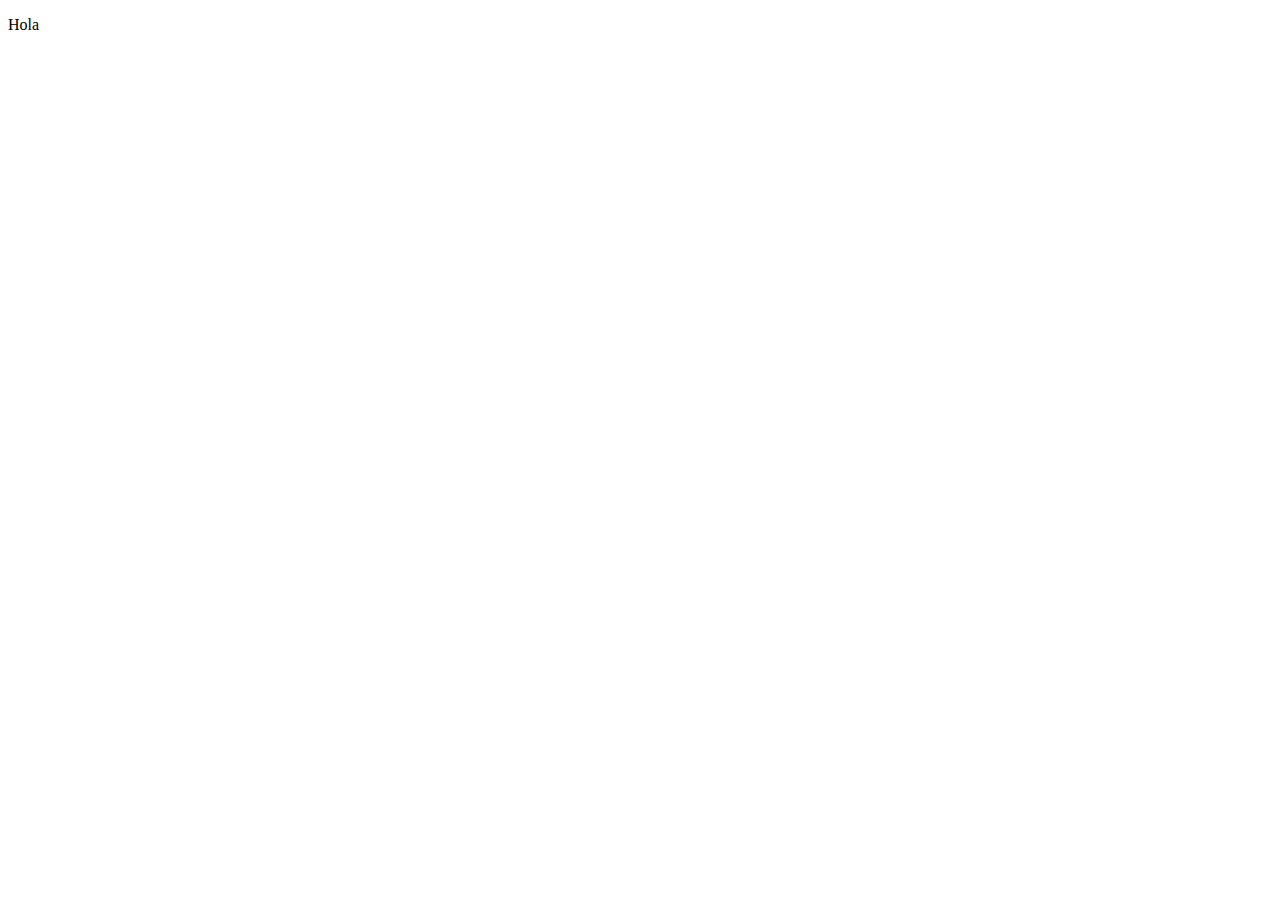
==== segunda.html @ d368e4f7 "Silveo :D" ====
<!DOCTYPE html>
<html lang="en">
<head>
    <meta charset="UTF-8">
    <meta http-equiv="X-UA-Compatible" content="IE=edge">
    <meta name="viewport" content="width=device-width, initial-scale=1.0">
    <title>ScapeRoom</title>
</head>
<body>

    <p>Hola</p>
    
</body>
</html>
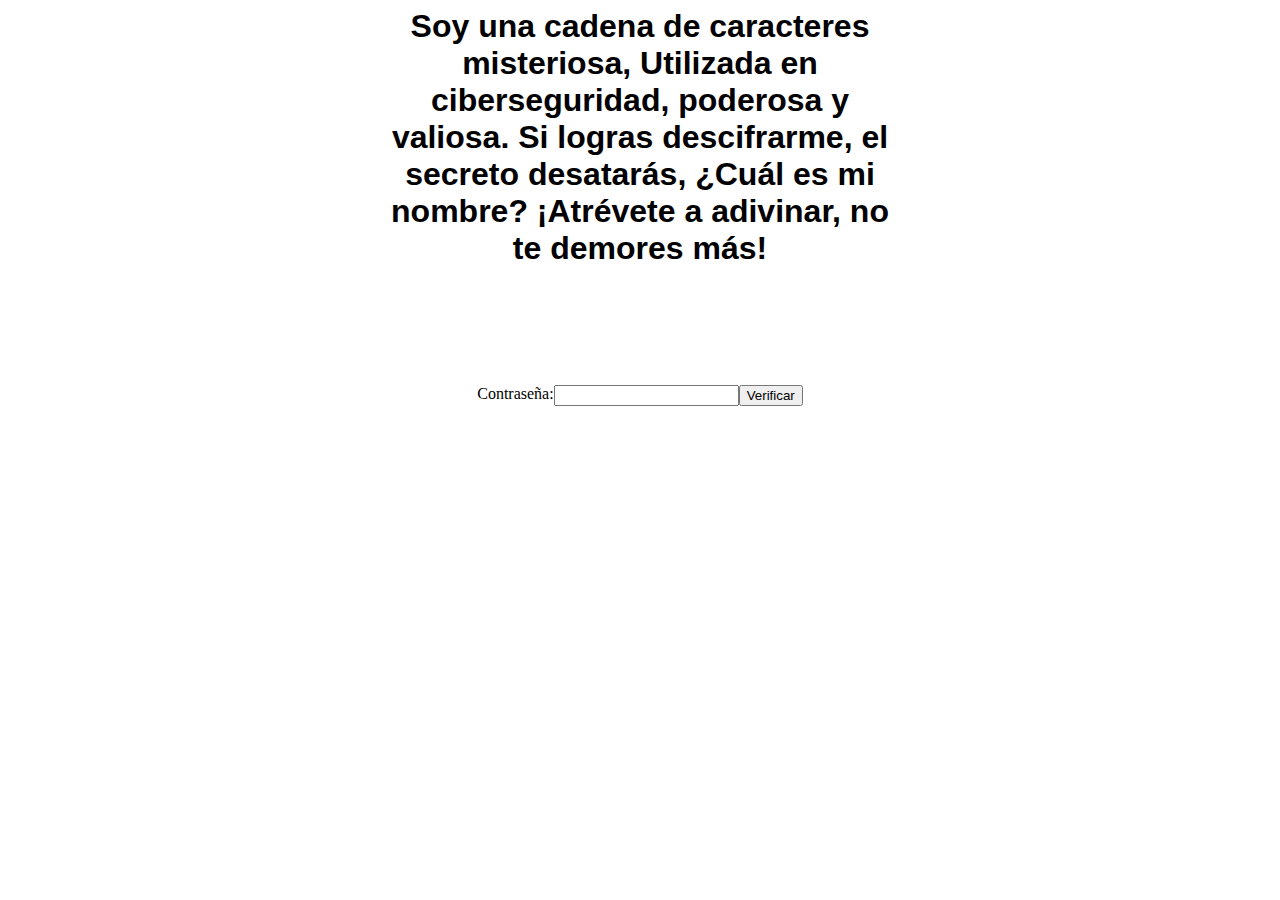
==== commit 84c36839: "Nuevo commit by Silveo :D" ====
--- a/segunda.html
+++ b/segunda.html
@@ -1,6 +1,8 @@
 <!DOCTYPE html>
 <html lang="en">
 <head>
+
+    <link rel="stylesheet" href="styles.css" type="text/css">
     <meta charset="UTF-8">
     <meta http-equiv="X-UA-Compatible" content="IE=edge">
     <meta name="viewport" content="width=device-width, initial-scale=1.0">
@@ -8,7 +10,23 @@
 </head>
 <body>
 
-    <p>Hola</p>
-    
+  
+    <div class="centrar">
+        <h1 class="pista">Soy una cadena de caracteres misteriosa,
+            Utilizada en ciberseguridad, poderosa y valiosa.
+            Si logras descifrarme, el secreto desatarás,
+            ¿Cuál es mi nombre? ¡Atrévete a adivinar, no te demores más!</h1>
+    </div>
+
+    <br>
+
+   
+    <div class="centrar2">
+        <label for="contraseña">Contraseña:</label>
+        <input type="password" id="contraseña">
+        <button onclick="verificarContraseña()">Verificar</button>
+    </div>
+
+    <script src="index.js"></script>
 </body>
 </html>--- a/styles.css
+++ b/styles.css
@@ -0,0 +1,51 @@
+h1{
+    font-family: 'Segoe UI', Tahoma, Geneva, Verdana, sans-serif;
+    margin: 0 auto;
+    text-align: center;
+    padding: 0;
+
+}
+.escondido{
+    color: transparent;
+    margin-top: 350px;
+    font-family: 'Segoe UI', Tahoma, Geneva, Verdana, sans-serif;
+    margin-left: 400px;
+    animation-name: mover;
+    animation-duration: 10s;
+    animation-iteration-count: infinite;
+    animation-direction: alternate;
+}
+a{
+    text-decoration: none;
+    cursor: default;
+    color: transparent;
+}
+
+.uno{
+    margin-top: -250px;
+    margin-left: 200px;
+    position: absolute;
+}
+.dos{
+    margin-top: -100px;
+    margin-left: 300px;
+    position: absolute;
+}
+.tres{
+    margin-top: -200px;
+    margin-left: 400px;
+    position: absolute;
+}
+.centrar{
+    display: flex;
+    justify-content: space-around;
+}
+.pista{
+    max-width: 500px;
+    
+}
+.centrar2{
+    margin-top: 100px;
+    display: flex;
+    justify-content: center;
+}